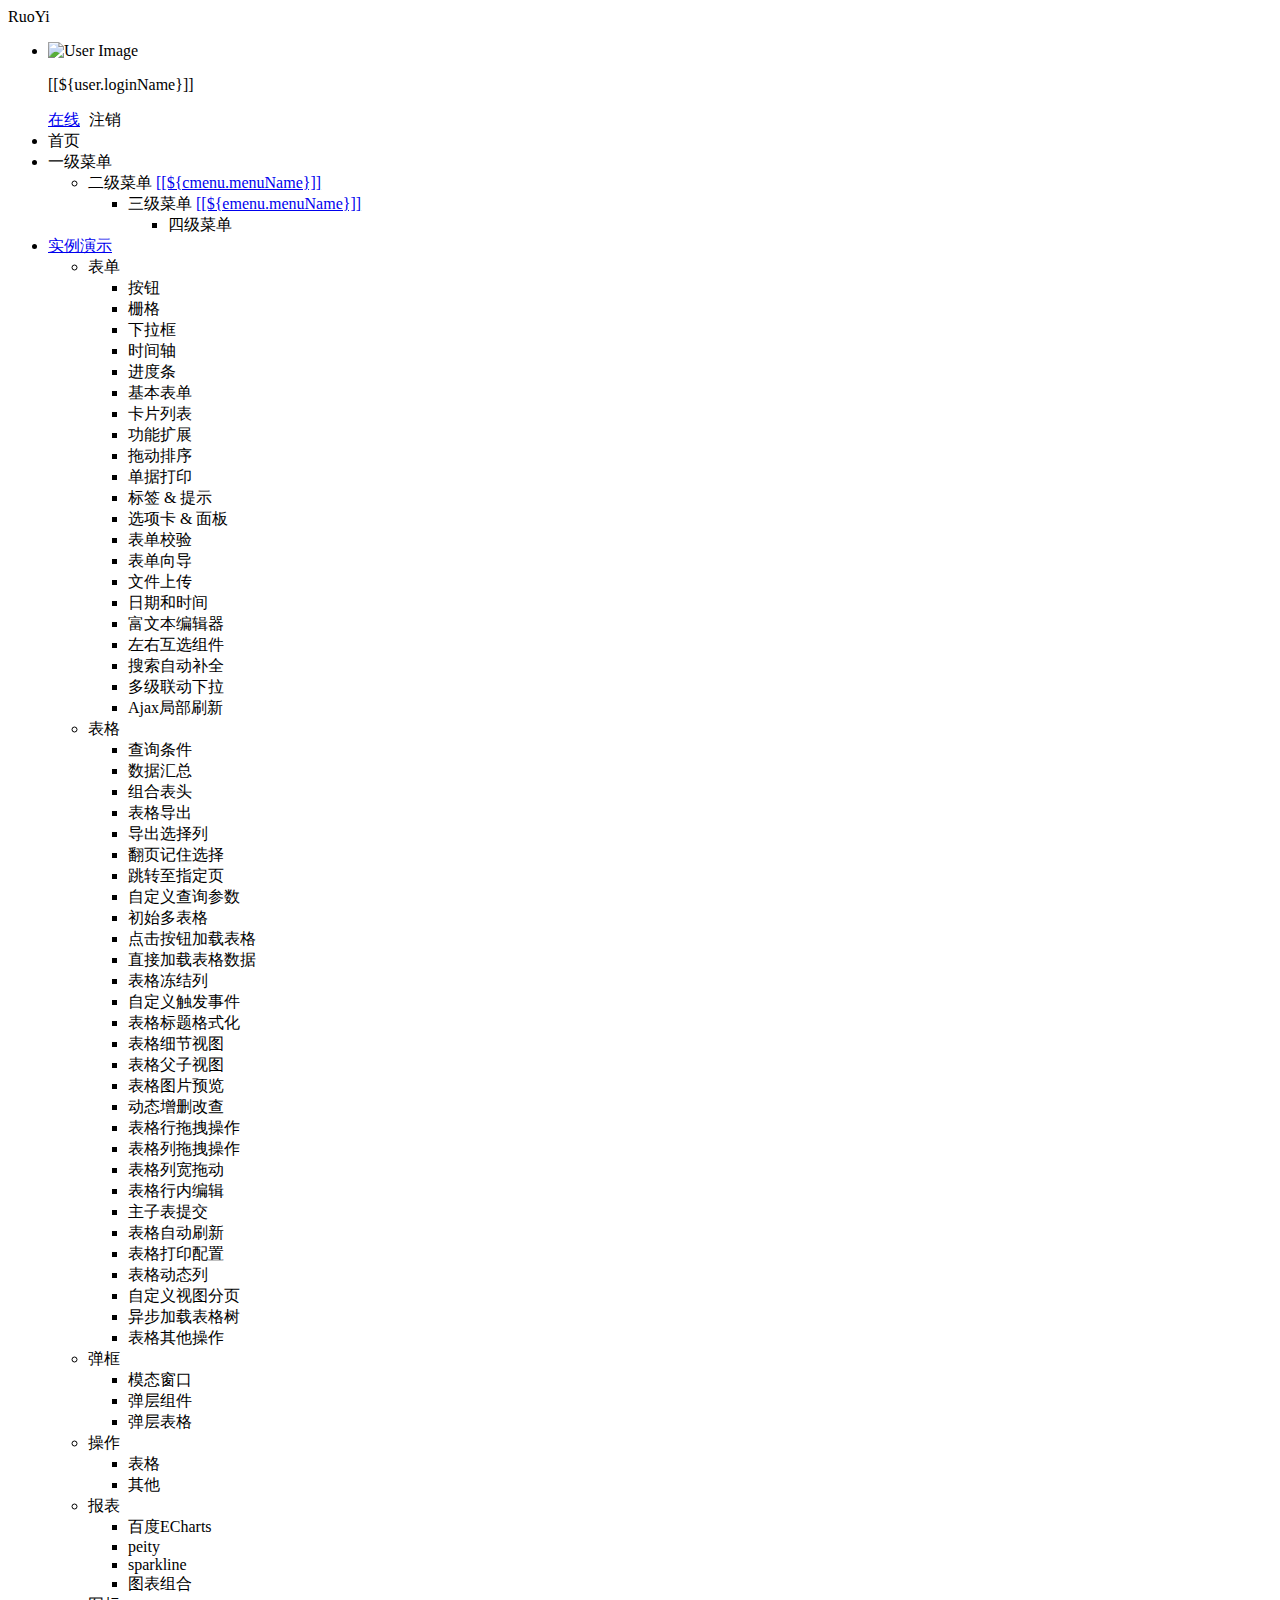
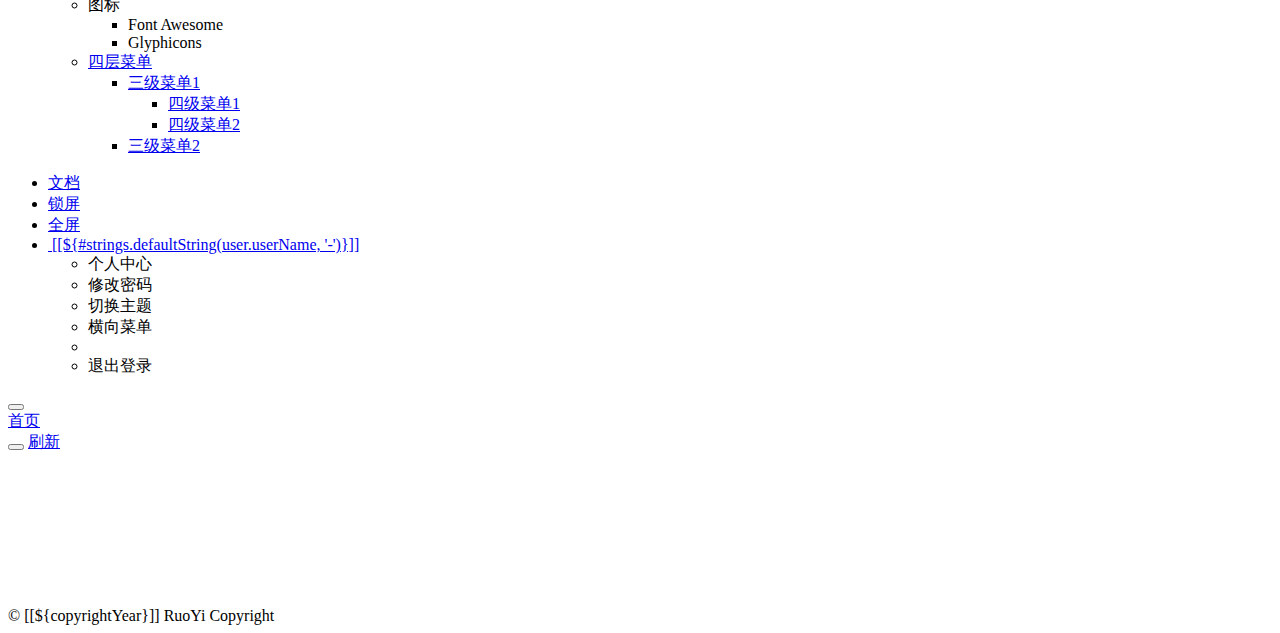
==== ruoyi-admin/src/main/resources/templates/index.html @ ef336cda "提交" ====
<!DOCTYPE html>
<html  lang="zh" xmlns:th="http://www.thymeleaf.org">
<head>
    <meta charset="utf-8">
    <meta name="viewport" content="width=device-width, initial-scale=1.0">
    <meta name="renderer" content="webkit">
    <title>若依系统首页</title>
    <!-- 避免IE使用兼容模式 -->
 	<meta http-equiv="X-UA-Compatible" content="IE=edge">
    <link th:href="@{favicon.ico}" rel="shortcut icon"/>
    <link th:href="@{/css/bootstrap.min.css}" rel="stylesheet"/>
    <link th:href="@{/css/jquery.contextMenu.min.css}" rel="stylesheet"/>
    <link th:href="@{/css/font-awesome.min.css}" rel="stylesheet"/>
    <link th:href="@{/css/animate.min.css}" rel="stylesheet"/>
    <link th:href="@{/css/style.min.css}" rel="stylesheet"/>
    <link th:href="@{/css/skins.css}" rel="stylesheet"/>
    <link th:href="@{/ruoyi/css/ry-ui.css?v=4.7.7}" rel="stylesheet"/>
</head>
<body class="fixed-sidebar full-height-layout gray-bg" th:classappend="${isMobile} ? 'canvas-menu'" style="overflow: hidden">
<div id="wrapper">

    <!--左侧导航开始-->
    <nav class="navbar-default navbar-static-side" role="navigation">
        <div class="nav-close">
            <i class="fa fa-times-circle"></i>
        </div>
        <a th:href="@{/index}">
            <li class="logo hidden-xs">
                <span class="logo-lg">RuoYi</span>
            </li>
         </a>
        <div class="sidebar-collapse">
            <ul class="nav" id="side-menu">
            	<li>
            		<div class="user-panel">
            			<a class="menuItem noactive" title="个人中心" th:href="@{/system/user/profile}">
            				<div class="hide" th:text="个人中心"></div>
					        <div class="pull-left image">
		                    	<img th:src="(${#strings.isEmpty(user.avatar)}) ? @{/img/profile.jpg} : @{${user.avatar}}" th:onerror="this.src='img/profile.jpg'" class="img-circle" alt="User Image">
					        </div>
				        </a>
				        <div class="pull-left info">
				          <p>[[${user.loginName}]]</p>
				          <a href="#"><i class="fa fa-circle text-success"></i> 在线</a>
				          <a th:href="@{logout}" style="padding-left:5px;"><i class="fa fa-sign-out text-danger"></i> 注销</a>
				        </div>
				    </div>
            	</li>
                <li>
                    <a class="menuItem" th:href="@{/system/main}"><i class="fa fa-home"></i> <span class="nav-label">首页</span> </a>
                </li>
                <li th:each="menu : ${menus}">
                	<a th:class="@{${!#strings.isEmpty(menu.url) && menu.url != '#'} ? ${menu.target}}" th:href="@{${#strings.isEmpty(menu.url)} ? |#| : ${menu.url}}" th:data-refresh="${menu.isRefresh == '0'}">
                		<i class="fa fa-bar-chart-o" th:class="${menu.icon}"></i>
                    	<span class="nav-label" th:text="${menu.menuName}">一级菜单</span>
                    	<span th:class="${#strings.isEmpty(menu.url) || menu.url == '#'} ? |fa arrow|"></span>
                	</a>
                    <ul class="nav nav-second-level collapse">
						<li th:each="cmenu : ${menu.children}">
							<a th:if="${#lists.isEmpty(cmenu.children)}" th:class="${#strings.isEmpty(cmenu.target)} ? |menuItem| : ${cmenu.target}" th:utext="${cmenu.menuName}" th:href="@{${cmenu.url}}" th:data-refresh="${cmenu.isRefresh == '0'}">二级菜单</a>
							<a th:if="${not #lists.isEmpty(cmenu.children)}" href="#">[[${cmenu.menuName}]]<span class="fa arrow"></span></a>
							<ul th:if="${not #lists.isEmpty(cmenu.children)}" class="nav nav-third-level">
								<li th:each="emenu : ${cmenu.children}">
								    <a th:if="${#lists.isEmpty(emenu.children)}" th:class="${#strings.isEmpty(emenu.target)} ? |menuItem| : ${emenu.target}" th:text="${emenu.menuName}" th:href="@{${emenu.url}}" th:data-refresh="${emenu.isRefresh == '0'}">三级菜单</a>
								    <a th:if="${not #lists.isEmpty(emenu.children)}" href="#">[[${emenu.menuName}]]<span class="fa arrow"></span></a>
								    <ul th:if="${not #lists.isEmpty(emenu.children)}" class="nav nav-four-level">
								      	<li th:each="fmenu : ${emenu.children}"><a th:if="${#lists.isEmpty(fmenu.children)}" th:class="${#strings.isEmpty(fmenu.target)} ? |menuItem| : ${fmenu.target}" th:text="${fmenu.menuName}" th:href="@{${fmenu.url}}" th:data-refresh="${fmenu.isRefresh == '0'}">四级菜单</a></li>
								    </ul>
								</li>
							</ul>
						</li>
					</ul>
                </li>
                <li th:if="${demoEnabled}">
                    <a href="#"><i class="fa fa-desktop"></i><span class="nav-label">实例演示</span><span class="fa arrow"></span></a>
                    <ul class="nav nav-second-level collapse">
                        <li> <a>表单<span class="fa arrow"></span></a>
                            <ul class="nav nav-third-level">
								<li><a class="menuItem" th:href="@{/demo/form/button}">按钮</a></li>
								<li><a class="menuItem" th:href="@{/demo/form/grid}">栅格</a></li>
								<li><a class="menuItem" th:href="@{/demo/form/select}">下拉框</a></li>
								<li><a class="menuItem" th:href="@{/demo/form/timeline}">时间轴</a></li>
								<li><a class="menuItem" th:href="@{/demo/form/progress_bars}">进度条</a></li>
								<li><a class="menuItem" th:href="@{/demo/form/basic}">基本表单</a></li>
								<li><a class="menuItem" th:href="@{/demo/form/cards}">卡片列表</a></li>
								<li><a class="menuItem" th:href="@{/demo/form/jasny}">功能扩展</a></li>
								<li><a class="menuItem" th:href="@{/demo/form/sortable}">拖动排序</a></li>
								<li><a class="menuItem" th:href="@{/demo/form/invoice}">单据打印</a></li>
								<li><a class="menuItem" th:href="@{/demo/form/labels_tips}">标签 & 提示</a></li>
								<li><a class="menuItem" th:href="@{/demo/form/tabs_panels}">选项卡 & 面板</a></li>
								<li><a class="menuItem" th:href="@{/demo/form/validate}">表单校验</a></li>
								<li><a class="menuItem" th:href="@{/demo/form/wizard}">表单向导</a></li>
								<li><a class="menuItem" th:href="@{/demo/form/upload}">文件上传</a></li>
								<li><a class="menuItem" th:href="@{/demo/form/datetime}">日期和时间</a></li>
								<li><a class="menuItem" th:href="@{/demo/form/summernote}">富文本编辑器</a></li>
								<li><a class="menuItem" th:href="@{/demo/form/duallistbox}">左右互选组件</a></li>
								<li><a class="menuItem" th:href="@{/demo/form/autocomplete}">搜索自动补全</a></li>
								<li><a class="menuItem" th:href="@{/demo/form/cxselect}">多级联动下拉</a></li>
								<li><a class="menuItem" th:href="@{/demo/form/localrefresh}">Ajax局部刷新</a></li>
							</ul>
                        </li>
                        <li> <a>表格<span class="fa arrow"></span></a>
                            <ul class="nav nav-third-level">
								<li><a class="menuItem" th:href="@{/demo/table/search}">查询条件</a></li>
								<li><a class="menuItem" th:href="@{/demo/table/footer}">数据汇总</a></li>
								<li><a class="menuItem" th:href="@{/demo/table/groupHeader}">组合表头</a></li>
								<li><a class="menuItem" th:href="@{/demo/table/export}">表格导出</a></li>
								<li><a class="menuItem" th:href="@{/demo/table/exportSelected}">导出选择列</a></li>
								<li><a class="menuItem" th:href="@{/demo/table/remember}">翻页记住选择</a></li>
								<li><a class="menuItem" th:href="@{/demo/table/pageGo}">跳转至指定页</a></li>
								<li><a class="menuItem" th:href="@{/demo/table/params}">自定义查询参数</a></li>
								<li><a class="menuItem" th:href="@{/demo/table/multi}">初始多表格</a></li>
								<li><a class="menuItem" th:href="@{/demo/table/button}">点击按钮加载表格</a></li>
								<li><a class="menuItem" th:href="@{/demo/table/data}">直接加载表格数据</a></li>
								<li><a class="menuItem" th:href="@{/demo/table/fixedColumns}">表格冻结列</a></li>
								<li><a class="menuItem" th:href="@{/demo/table/event}">自定义触发事件</a></li>
								<li><a class="menuItem" th:href="@{/demo/table/headerStyle}">表格标题格式化</a></li>
								<li><a class="menuItem" th:href="@{/demo/table/detail}">表格细节视图</a></li>
								<li><a class="menuItem" th:href="@{/demo/table/child}">表格父子视图</a></li>
								<li><a class="menuItem" th:href="@{/demo/table/image}">表格图片预览</a></li>
								<li><a class="menuItem" th:href="@{/demo/table/curd}">动态增删改查</a></li>
								<li><a class="menuItem" th:href="@{/demo/table/reorderRows}">表格行拖拽操作</a></li>
								<li><a class="menuItem" th:href="@{/demo/table/reorderColumns}">表格列拖拽操作</a></li>
								<li><a class="menuItem" th:href="@{/demo/table/resizable}">表格列宽拖动</a></li>
								<li><a class="menuItem" th:href="@{/demo/table/editable}">表格行内编辑</a></li>
								<li><a class="menuItem" th:href="@{/demo/table/subdata}">主子表提交</a></li>
								<li><a class="menuItem" th:href="@{/demo/table/refresh}">表格自动刷新</a></li>
								<li><a class="menuItem" th:href="@{/demo/table/print}">表格打印配置</a></li>
								<li><a class="menuItem" th:href="@{/demo/table/dynamicColumns}">表格动态列</a></li>
								<li><a class="menuItem" th:href="@{/demo/table/customView}">自定义视图分页</a></li>
								<li><a class="menuItem" th:href="@{/demo/table/asynTree}">异步加载表格树</a></li>
								<li><a class="menuItem" th:href="@{/demo/table/other}">表格其他操作</a></li>
							</ul>
                        </li>
                        <li> <a>弹框<span class="fa arrow"></span></a>
                            <ul class="nav nav-third-level">
								<li><a class="menuItem" th:href="@{/demo/modal/dialog}">模态窗口</a></li>
								<li><a class="menuItem" th:href="@{/demo/modal/layer}">弹层组件</a></li>
								<li><a class="menuItem" th:href="@{/demo/modal/table}">弹层表格</a></li>
							</ul>
                        </li>
                        <li> <a>操作<span class="fa arrow"></span></a>
                            <ul class="nav nav-third-level">
								<li><a class="menuItem" th:href="@{/demo/operate/table}">表格</a></li>
								<li><a class="menuItem" th:href="@{/demo/operate/other}">其他</a></li>
							</ul>
                        </li>
                        <li> <a>报表<span class="fa arrow"></span></a>
                            <ul class="nav nav-third-level">
								<li><a class="menuItem" th:href="@{/demo/report/echarts}">百度ECharts</a></li>
								<li><a class="menuItem" th:href="@{/demo/report/peity}">peity</a></li>
								<li><a class="menuItem" th:href="@{/demo/report/sparkline}">sparkline</a></li>
								<li><a class="menuItem" th:href="@{/demo/report/metrics}">图表组合</a></li>
							</ul>
                        </li>
                        <li> <a>图标<span class="fa arrow"></span></a>
                            <ul class="nav nav-third-level">
								<li><a class="menuItem" th:href="@{/demo/icon/fontawesome}">Font Awesome</a></li>
								<li><a class="menuItem" th:href="@{/demo/icon/glyphicons}">Glyphicons</a></li>
							</ul>
                        </li>
                        <li>
	                        <a href="#"><i class="fa fa-sitemap"></i>四层菜单<span class="fa arrow"></span></a>
	                        <ul class="nav nav-third-level collapse">
	                            <li>
	                                <a href="#" id="damian">三级菜单1<span class="fa arrow"></span></a>
	                                <ul class="nav nav-third-level">
	                                    <li>
	                                        <a href="#">四级菜单1</a>
	                                    </li>
	                                    <li>
	                                        <a href="#">四级菜单2</a>
	                                    </li>
	                                </ul>
	                            </li>
	                            <li><a href="#">三级菜单2</a></li>
	                        </ul>
	                    </li>
                    </ul>
                </li>
            </ul>
        </div>
    </nav>
    <!--左侧导航结束-->

    <!--右侧部分开始-->
    <div id="page-wrapper" class="gray-bg dashbard-1">
        <div class="row border-bottom">
            <nav class="navbar navbar-static-top" role="navigation" style="margin-bottom: 0">
                <div class="navbar-header">
                    <a class="navbar-minimalize minimalize-styl-2" style="color:#FFF;" href="#" title="收起菜单">
                    	<i class="fa fa-bars"></i>
                    </a>
                </div>
                <ul class="nav navbar-top-links navbar-right welcome-message">
                    <li><a data-toggle="tooltip" data-trigger="hover" data-placement="bottom" title="开发文档" href="http://doc.ruoyi.vip/ruoyi" target="_blank"><i class="fa fa-question-circle"></i> 文档</a></li>
                    <li><a data-toggle="tooltip" data-trigger="hover" data-placement="bottom" title="锁定屏幕" href="#" id="lockScreen"><i class="fa fa-lock"></i> 锁屏</a></li>
	                <li><a data-toggle="tooltip" data-trigger="hover" data-placement="bottom" title="全屏显示" href="#" id="fullScreen"><i class="fa fa-arrows-alt"></i> 全屏</a></li>
                    <li class="dropdown user-menu">
						<a href="javascript:void(0)" class="dropdown-toggle" data-hover="dropdown">
							<img th:src="(${#strings.isEmpty(user.avatar)}) ? @{/img/profile.jpg} : @{${user.avatar}}" th:onerror="this.src='img/profile.jpg'" class="user-image">
							<span class="hidden-xs">[[${#strings.defaultString(user.userName, '-')}]]</span>
						</a>
						<ul class="dropdown-menu">
							<li class="mt5">
								<a th:href="@{/system/user/profile}" class="menuItem noactive">
								<i class="fa fa-user"></i> 个人中心</a>
							</li>
							<li>
								<a onclick="resetPwd()">
								<i class="fa fa-key"></i> 修改密码</a>
							</li>
							<li>
								<a onclick="switchSkin()">
								<i class="fa fa-dashboard"></i> 切换主题</a>
							</li>
							<li>
								<a onclick="toggleMenu()">
								<i class="fa fa-toggle-off"></i> 横向菜单</a>
							</li>
							<li class="divider"></li>
							<li>
								<a th:href="@{logout}">
								<i class="fa fa-sign-out"></i> 退出登录</a>
							</li>
						</ul>
					</li>
                </ul>
            </nav>
        </div>
        <div class="row content-tabs" th:classappend="${#bools.isFalse(tagsView)} ? |hide|">
            <button class="roll-nav roll-left tabLeft">
                <i class="fa fa-backward"></i>
            </button>
            <nav class="page-tabs menuTabs">
                <div class="page-tabs-content">
                    <a href="javascript:;" class="active menuTab" th:data-id="@{/system/main}">首页</a>
                </div>
            </nav>
            <button class="roll-nav roll-right tabRight">
                <i class="fa fa-forward"></i>
            </button>
            <a href="javascript:void(0);" class="roll-nav roll-right tabReload"><i class="fa fa-refresh"></i> 刷新</a>
        </div>

        <a id="ax_close_max" class="ax_close_max" href="#" title="关闭全屏"> <i class="fa fa-times-circle-o"></i> </a>

        <div class="row mainContent" id="content-main" th:classappend="${mainClass}">
            <iframe class="RuoYi_iframe" name="iframe0" width="100%" height="100%" th:data-id="@{/system/main}"
                th:src="@{/system/main}" frameborder="0" seamless></iframe>
        </div>

        <div th:if="${footer}" class="footer">
            <div class="pull-right">© [[${copyrightYear}]] RuoYi Copyright </div>
        </div>
    </div>
    <!--右侧部分结束-->
</div>
<!-- 全局js -->
<script th:src="@{/js/jquery.min.js}"></script>
<script th:src="@{/js/bootstrap.min.js}"></script>
<script th:src="@{/js/plugins/metisMenu/jquery.metisMenu.js}"></script>
<script th:src="@{/js/plugins/slimscroll/jquery.slimscroll.min.js}"></script>
<script th:src="@{/js/jquery.contextMenu.min.js}"></script>
<script th:src="@{/ajax/libs/blockUI/jquery.blockUI.js}"></script>
<script th:src="@{/ajax/libs/layer/layer.min.js}"></script>
<script th:src="@{/ruoyi/js/ry-ui.js?v=4.7.7}"></script>
<script th:src="@{/ruoyi/js/common.js?v=4.7.7}"></script>
<script th:src="@{/ruoyi/index.js?v=20201208}"></script>
<script th:src="@{/ajax/libs/fullscreen/jquery.fullscreen.js}"></script>
<script th:inline="javascript">
window.history.forward(1);
var ctx = [[@{/}]]; 
var lockscreen = [[${session.lockscreen}]]; 
if(lockscreen){window.top.location=ctx+"lockscreen";}
// 皮肤缓存
var skin = storage.get("skin");
// history（表示去掉地址的#）否则地址以"#"形式展示
var mode = "history";
// 历史访问路径缓存
var historyPath = storage.get("historyPath");
// 是否页签与菜单联动
var isLinkage = true;

// 本地主题优先，未设置取系统配置
if($.common.isNotEmpty(skin)){
	$("body").addClass(skin.split('|')[0]);
	$("body").addClass(skin.split('|')[1]);
} else {
	$("body").addClass([[${sideTheme}]]);
	$("body").addClass([[${skinName}]]);
}

/* 用户管理-重置密码 */
function resetPwd() {
    var url = ctx + 'system/user/profile/resetPwd';
    $.modal.open("重置密码", url, '770', '380');
}

/* 切换主题 */
function switchSkin() {
    layer.open({
		type : 2,
		shadeClose : true,
		title : "切换主题",
		area : ["530px", "386px"],
		content : [ctx + "system/switchSkin", 'no']
	})
}

/* 切换菜单 */
function toggleMenu() {
	$.modal.confirm("确认要切换成横向菜单吗？", function() {
		$.get(ctx + 'system/menuStyle/topnav', function(result) {
            window.location.reload();
	    });
	})
}

/** 刷新时访问路径页签 */
function applyPath(url) {
	$('a[href$="' + decodeURI(url) + '"]').click();
	if (!$('a[href$="' + url + '"]').hasClass("noactive")) {
	    $('a[href$="' + url + '"]').parent("li").addClass("selected").parents("li").addClass("active").end().parents("ul").addClass("in");
	}
}

$(function() {
	var lockPath = storage.get('lockPath');
	if($.common.equals("history", mode) && window.performance.navigation.type == 1) {
		var url = storage.get('publicPath');
	    if ($.common.isNotEmpty(url)) {
	    	applyPath(url);
	    }
	} else if($.common.isNotEmpty(lockPath)) {
	    applyPath(lockPath);
	    storage.remove('lockPath');
	} else {
		var hash = location.hash;
	    if ($.common.isNotEmpty(hash)) {
	        var url = hash.substring(1, hash.length);
	        applyPath(url);
	    } else {
	    	if($.common.equals("history", mode)) {
	    		storage.set('publicPath', "");
	    	}
	    }
	}
	
	/* 初始密码提示 */
	if([[${isDefaultModifyPwd}]]) {
		layer.confirm("您的密码还是初始密码，请修改密码！", {
			icon: 0,
			title: "安全提示",
			btn: ['确认'	, '取消'],
			offset: ['30%']
		}, function (index) {
			resetPwd();
			layer.close(index);
		});
	}
	
	/* 过期密码提示 */
	if([[${isPasswordExpired}]]) {
		layer.confirm("您的密码已过期，请尽快修改密码！", {
			icon: 0,
			title: "安全提示",
			btn: ['确认'	, '取消'],
			offset: ['30%']
		}, function (index) {
			resetPwd();
			layer.close(index);
		});
	}
	$("[data-toggle='tooltip']").tooltip();
});
</script>
</body>
</html>
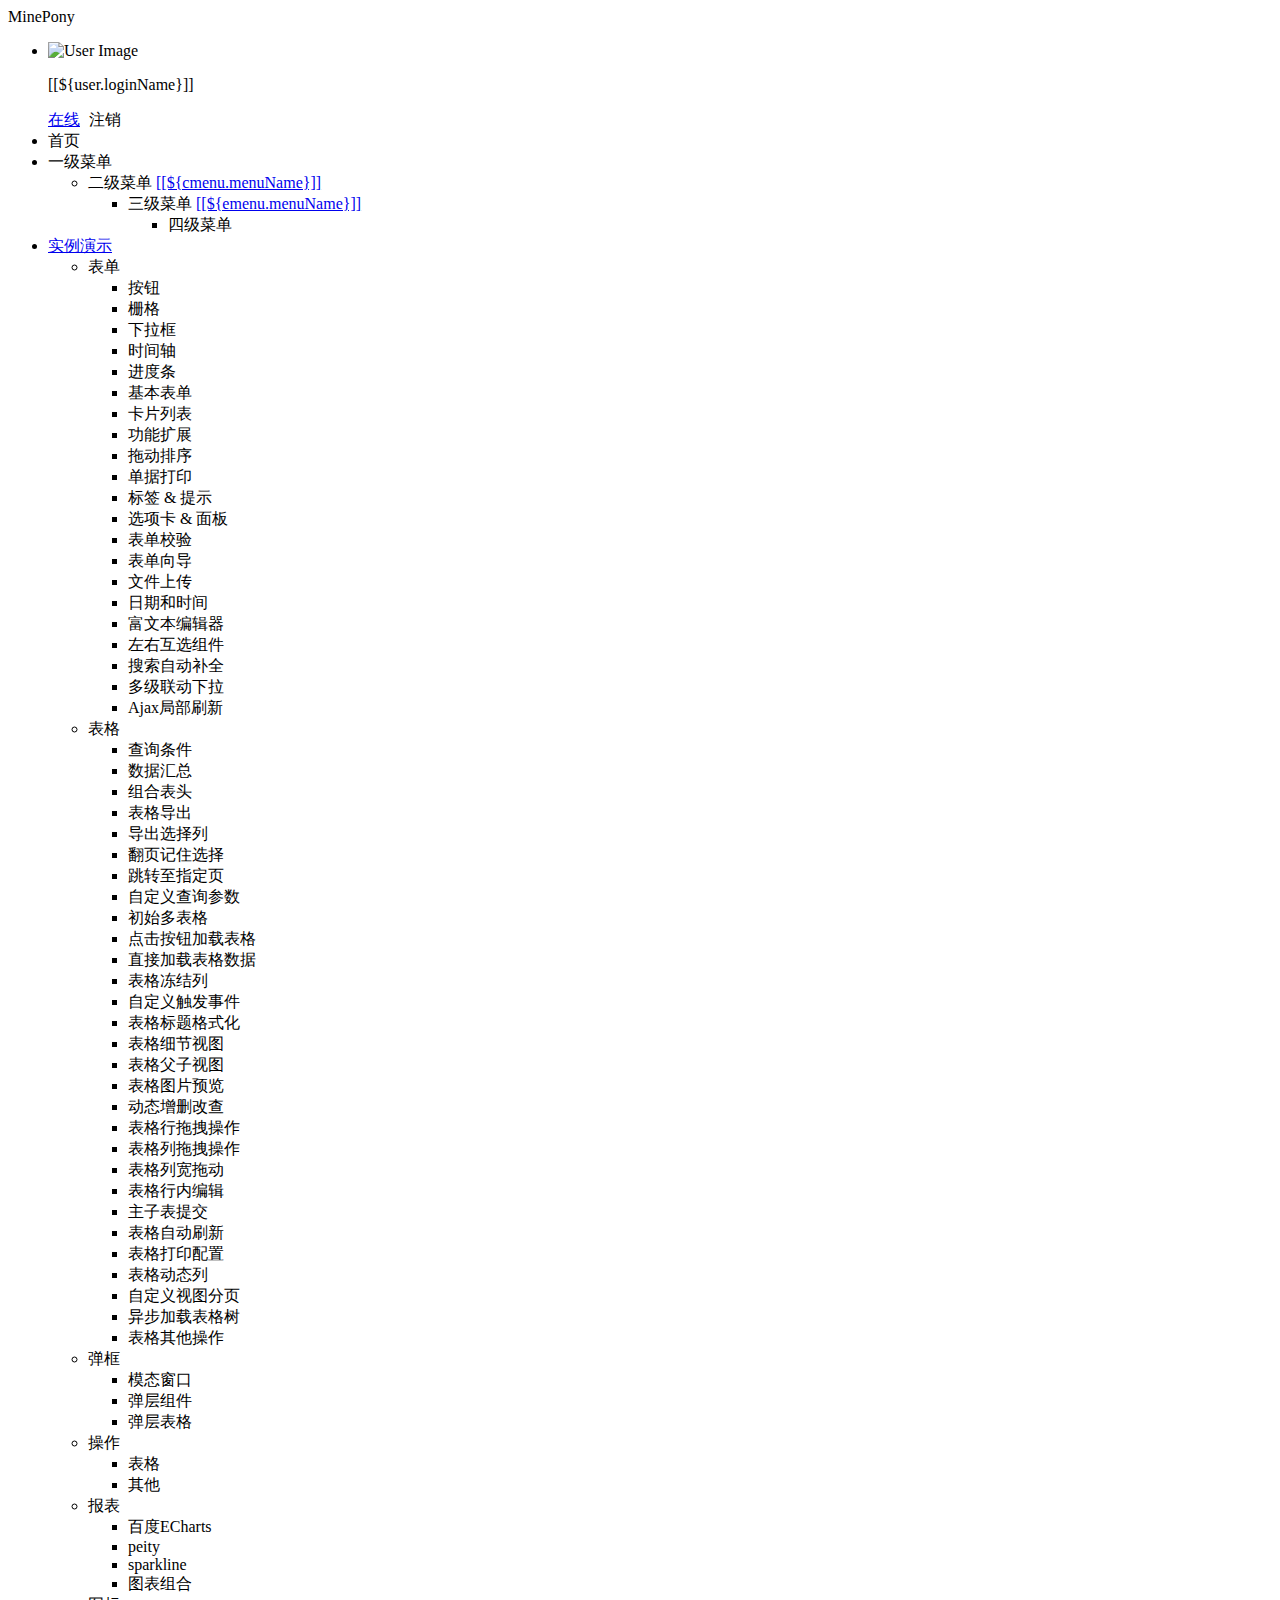
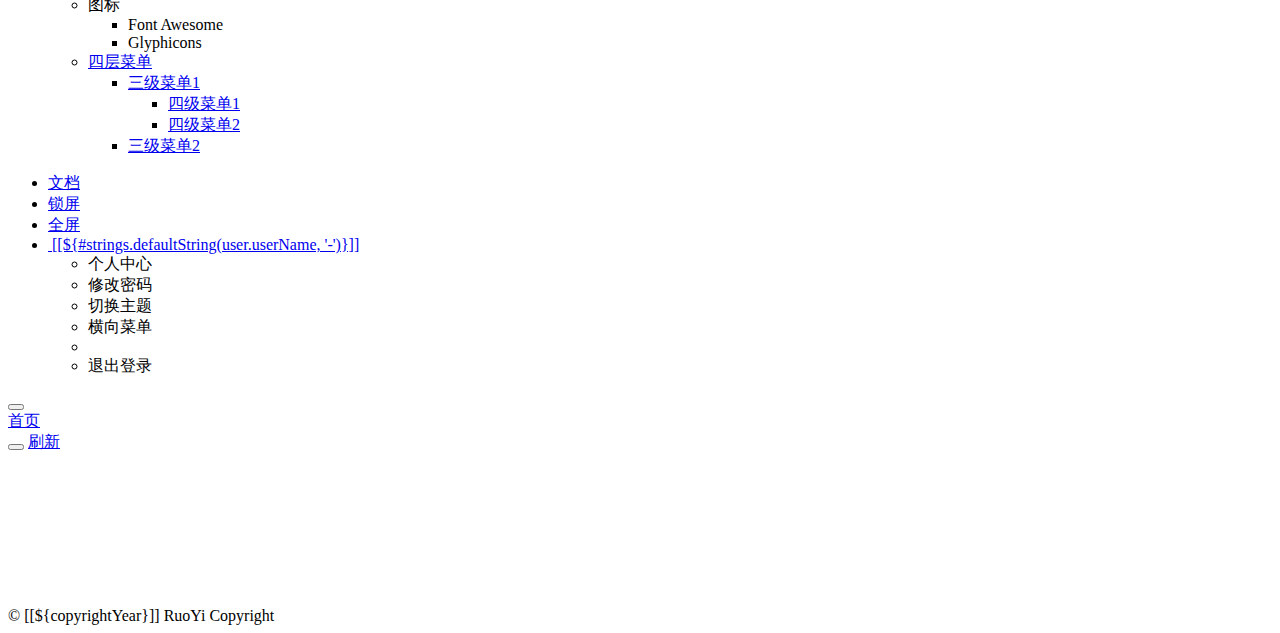
==== commit 9832f150: "更新功能" ====
--- a/ruoyi-admin/src/main/resources/templates/index.html
+++ b/ruoyi-admin/src/main/resources/templates/index.html
@@ -26,7 +26,7 @@
         </div>
         <a th:href="@{/index}">
             <li class="logo hidden-xs">
-                <span class="logo-lg">RuoYi</span>
+                <span class="logo-lg">MinePony</span>
             </li>
          </a>
         <div class="sidebar-collapse">
